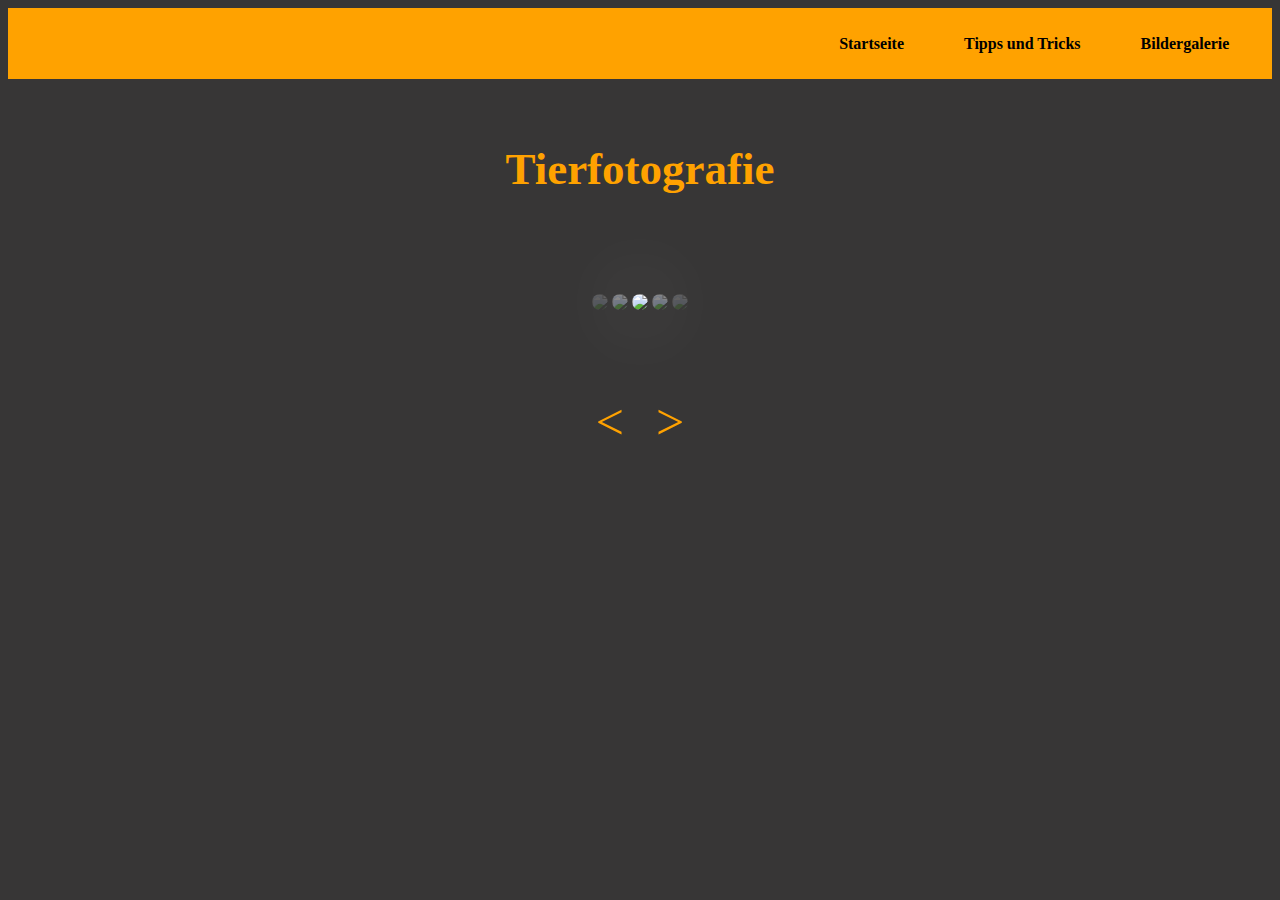
==== index.html @ cca05137 "tipps" ====
<!DOCTYPE html>
<html lang="en">
<head>
    <meta charset="UTF-8">
    <meta http-equiv="X-UA-Compatible" content="IE=edge">
    <meta name="viewport" content="width=device-width, initial-scale=1.0">
    <title>Document</title>
    <link rel="stylesheet" href="./cssGalerie.css" type="text/css">
    <script src="./script.js" defer></script>
</head>
<body>
    <div id="links">
        <a class="link1" href="./index.html">Startseite</a>
        <a href="./tipps.html">Tipps und Tricks</a>
        <a href="./bildergalerie.html">Bildergalerie</a>
    </div>

    <div id="all">
        <h1>Tierfotografie</h1>
        <div id="bilder">
            <div id="slideshow">
                <img class="img" id="img1" src="">
                <img class="img" id="img2" src="">
                <img class="img" id="img3" src="">
                <img class="img" id="img4" src="">
                <img class="img" id="img5" src="">
            </div>
        
            <div class="buttons">
                <div id="left" onclick="slideLeft()">&lt;</div>
                <div id="right" onclick="slideRight()">&gt;</div>
            </div>
        </div>
    </div>
</body>
</html>
---- cssGalerie.css ----
@font-face {
    font-family: font;
    src: url("./fonts/Sweety\ Rasty.otf");
}

body {
    background-color: rgb(55, 54, 54);
}

#links {
    background-color: rgb(255, 162, 0);
    padding: 1%;
    display: flex;
    justify-content: flex-end;
}

#alles {
   display: flex;
   justify-content: center;
   flex-wrap: wrap;
}

h2 {
    color: rgb(255, 162, 0);
}

#tipps {
    border-radius: 25px;
    margin-right: 3.5rem;
    background-color: rgb(35, 33, 33);
    padding: 2rem;
    color: white;
    width: 35rem;
    margin-bottom: 2rem;
}

#bild {
    border-radius: 25px;
    background-color: rgb(35, 33, 33);
    padding: 2rem;
    margin-right: 3.5rem;
    color: white;
    width: 35rem;
    margin-bottom: 2rem;
}

li {
    margin-left: 5rem;
    font-size: 20px;
}

.link1 {
    margin-left: 17.5rem;
}

#links a {
    color: black;
    padding: 14px 30px;
    text-decoration: none;
    text-align: center;
    font-weight: bolder;
}

h1 {
    color: rgb(255, 162, 0);
    margin-top: 4rem;
    margin-bottom: 3rem;
    text-align: center;
    font-family: font;
    font-size: 45px;
}

h2 {
    margin-bottom: 2rem;
    text-align: center;
    font-family: font;
    font-size: 35px;
}

h3 {
    text-align: center;
    font-family: font;
    font-size: 25px;
}

.img {
    width: 40rem;
    transition: 1.5s;
}

.img:hover {
    opacity: 1;
}

#katzen {
    text-align: center;
}

.img2 {
    border-radius: 15px;
    width: 25rem;
    transition: 1s;
}

#right {
    border-radius: 8px;
    font-size: 50px;
    padding: 1rem;
    margin-top: 5%;
    transition: 3s;
    color: rgb(255, 162, 0);
}

#right:hover {
    padding: 1rem;
    border-radius: 8px;
    cursor: pointer;
}

.buttons {
    display: flex;
    justify-content: center;
}

#left {
    color: rgb(255, 162, 0);
    border-radius: 8px;
    font-size: 50px;
    padding: 1rem;
    margin-top: 5%;
    transition: 3s;
}

#left:hover {
    padding: 1rem;
    border-radius: 8px;
    cursor: pointer;
}

#bilder {
    text-align: center;
}

@media screen and(max-width: 800px) {
    .link1 {
        display: block;
    }

    .img {
        display: block;
    }
    .img2 {
        display: block;
    }
   
    #alles {
        flex-direction: column;
        width: 800px;
    }

    #links a {
        display: block;
    }

    #all {
        display: none;
    }
}
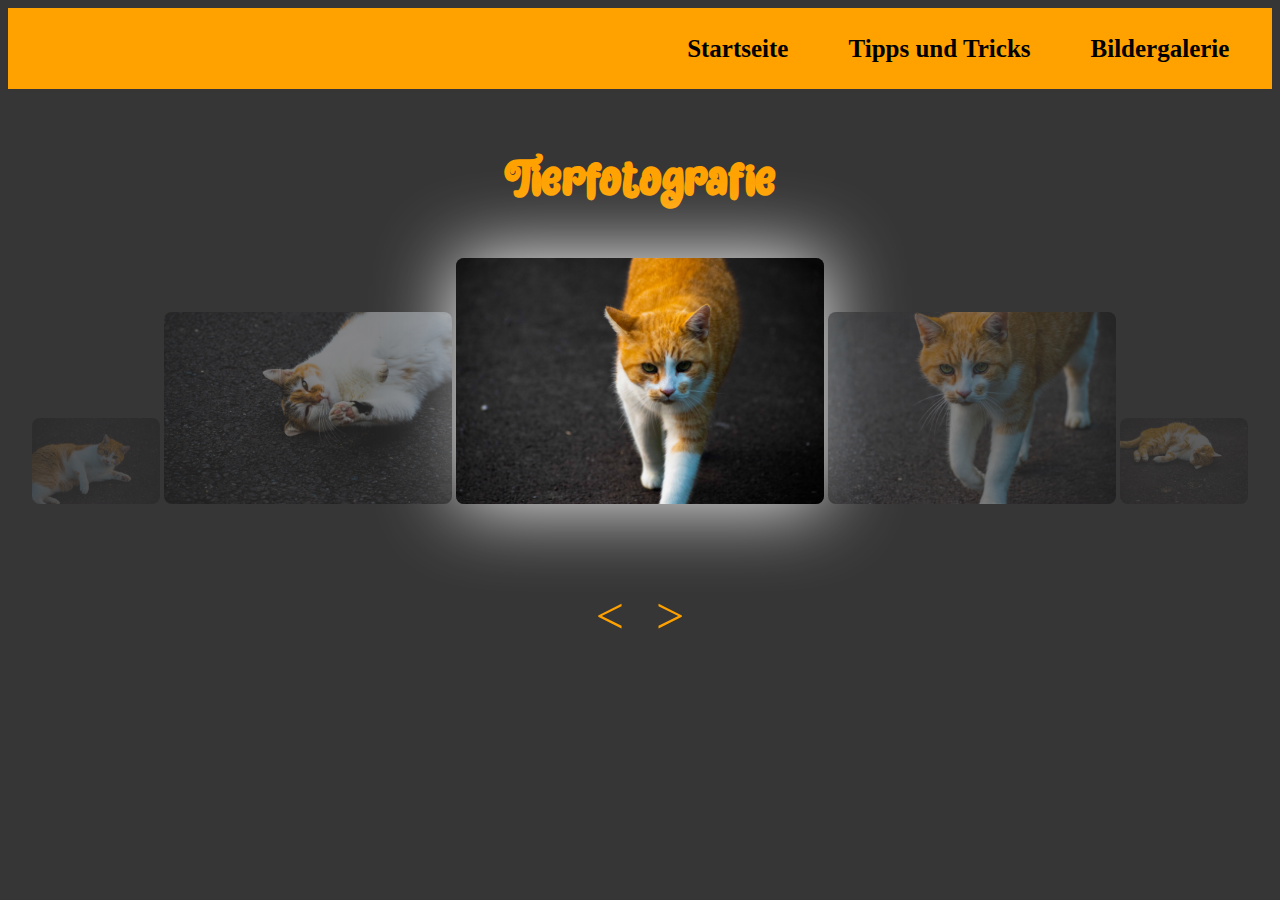
==== commit 82a7a059: "neu" ====
--- a/index.html
+++ b/index.html
@@ -10,7 +10,7 @@
 </head>
 <body>
     <div id="links">
-        <a class="link1" href="./index.html">Startseite</a>
+        <a href="./index.html">Startseite</a>
         <a href="./tipps.html">Tipps und Tricks</a>
         <a href="./bildergalerie.html">Bildergalerie</a>
     </div>
--- a/cssGalerie.css
+++ b/cssGalerie.css
@@ -45,20 +45,16 @@
 }
 
 li {
-    margin-left: 5rem;
+    margin-left: 1rem;
     font-size: 20px;
-}
-
-.link1 {
-    margin-left: 17.5rem;
 }
 
 #links a {
     color: black;
     padding: 14px 30px;
     text-decoration: none;
-    text-align: center;
     font-weight: bolder;
+    font-size: 25px;
 }
 
 h1 {
@@ -93,13 +89,13 @@
 }
 
 #katzen {
-    text-align: center;
+    display: grid;
+    grid-template-columns: 1fr 1fr 1fr;
 }
 
 .img2 {
     border-radius: 15px;
-    width: 25rem;
-    transition: 1s;
+    width: 100%;
 }
 
 #right {
@@ -141,16 +137,30 @@
     text-align: center;
 }
 
-@media screen and(max-width: 800px) {
-    .link1 {
+@media only screen and (max-width: 600px) {
+    #links {
         display: block;
+    }
+
+    #links a {
+        display: block;
+    }
+
+    #tipps {
+        width: 17.3rem;
+    }
+
+    #bild {
+        width: 17.3rem;
     }
 
     .img {
         display: block;
     }
+    
     .img2 {
-        display: block;
+        width: 100%;
+        margin-top: 1rem;
     }
    
     #alles {
@@ -158,11 +168,7 @@
         width: 800px;
     }
 
-    #links a {
-        display: block;
-    }
-
-    #all {
-        display: none;
+    #katzen {
+        grid-template-columns: 1fr;
     }
 }